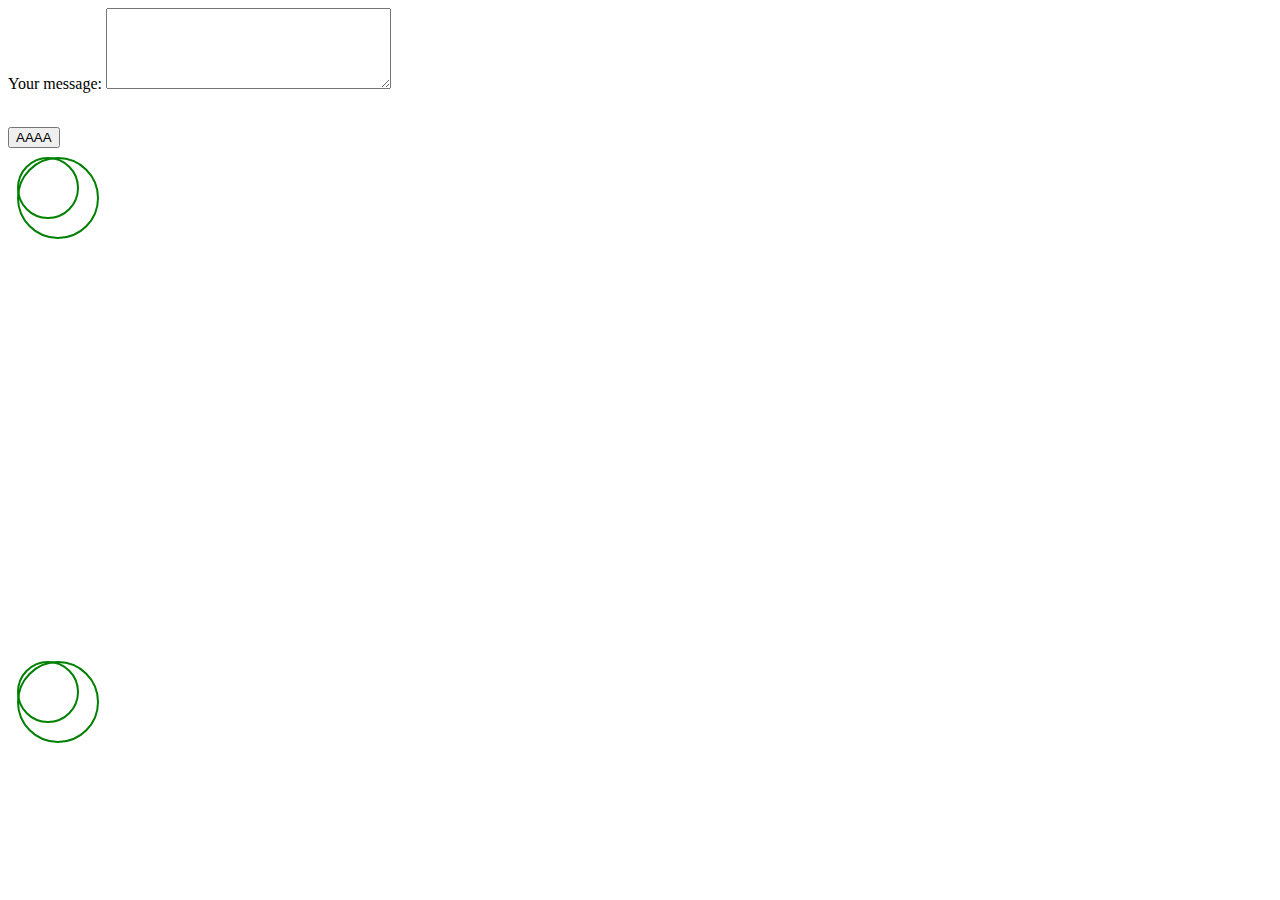
==== index.html @ 793b1c3a "Update and rename Index.html to index.html" ====
<!DOCTYPE html>
<html lang="en">
  <head>
    <title>SVG lib test</title>
    <meta charset="UTF-8" />
    <style>
      circle {
        fill: none;
        stroke:green;
        stroke-width:2;
      }
      polyline {
        fill: none;
        stroke:red;
        stroke-width:2;
      }
    </style>
      </head>

  <body>
    <label for="message">Your message:</label>
    <textarea id="message" name="message" rows="5" cols="33"></textarea>
    <p ID="Label1"></p>
    <br>
    
    <button>AAAA</button>

    <br>
    <svg width="1500" height="500" class="js-svg1">
      <circle cx="50" cy="50" r="40" stroke="green" stroke-width="4" fill="yellow" />      
      <circle cx="40" cy="40" r="30" stroke="red" stroke-width="4" fill="yellow" />
    </svg>  

    <svg width="100" height="100">
      <circle cx="50" cy="50" r="40" stroke="green" stroke-width="4" fill="yellow" />      
      <circle cx="40" cy="40" r="30" stroke="red" stroke-width="4" fill="yellow" />
    </svg>  
    
    <script src="minimum-curvature.js"></script>
    <script src="index.js"></script>
    
  </body>

</html>
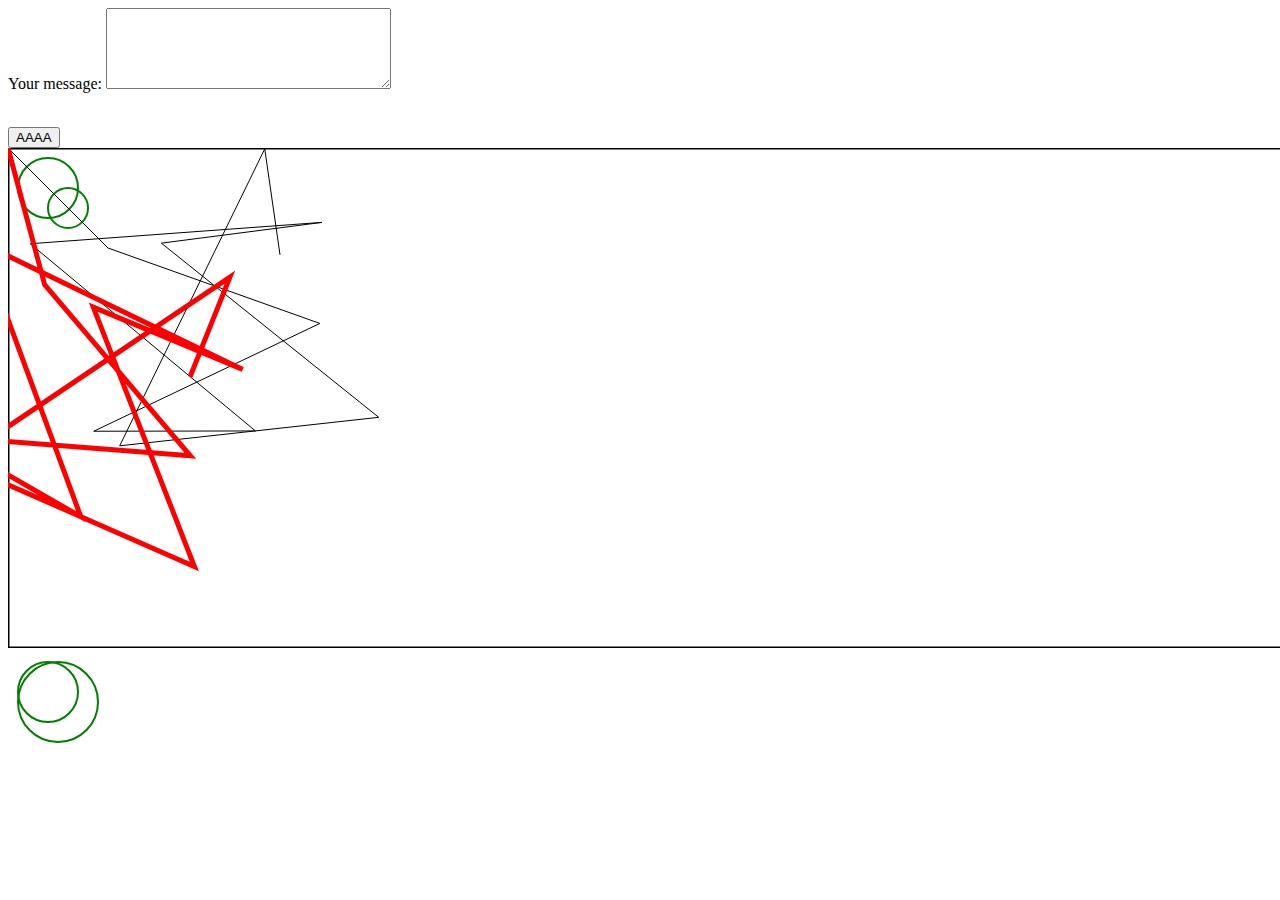
==== commit ee5099a6: "Update index.html" ====
--- a/index.html
+++ b/index.html
@@ -36,7 +36,7 @@
       <circle cx="40" cy="40" r="30" stroke="red" stroke-width="4" fill="yellow" />
     </svg>  
     
-    <script src="minimum-curvature.js"></script>
+    
     <script src="index.js"></script>
     
   </body>
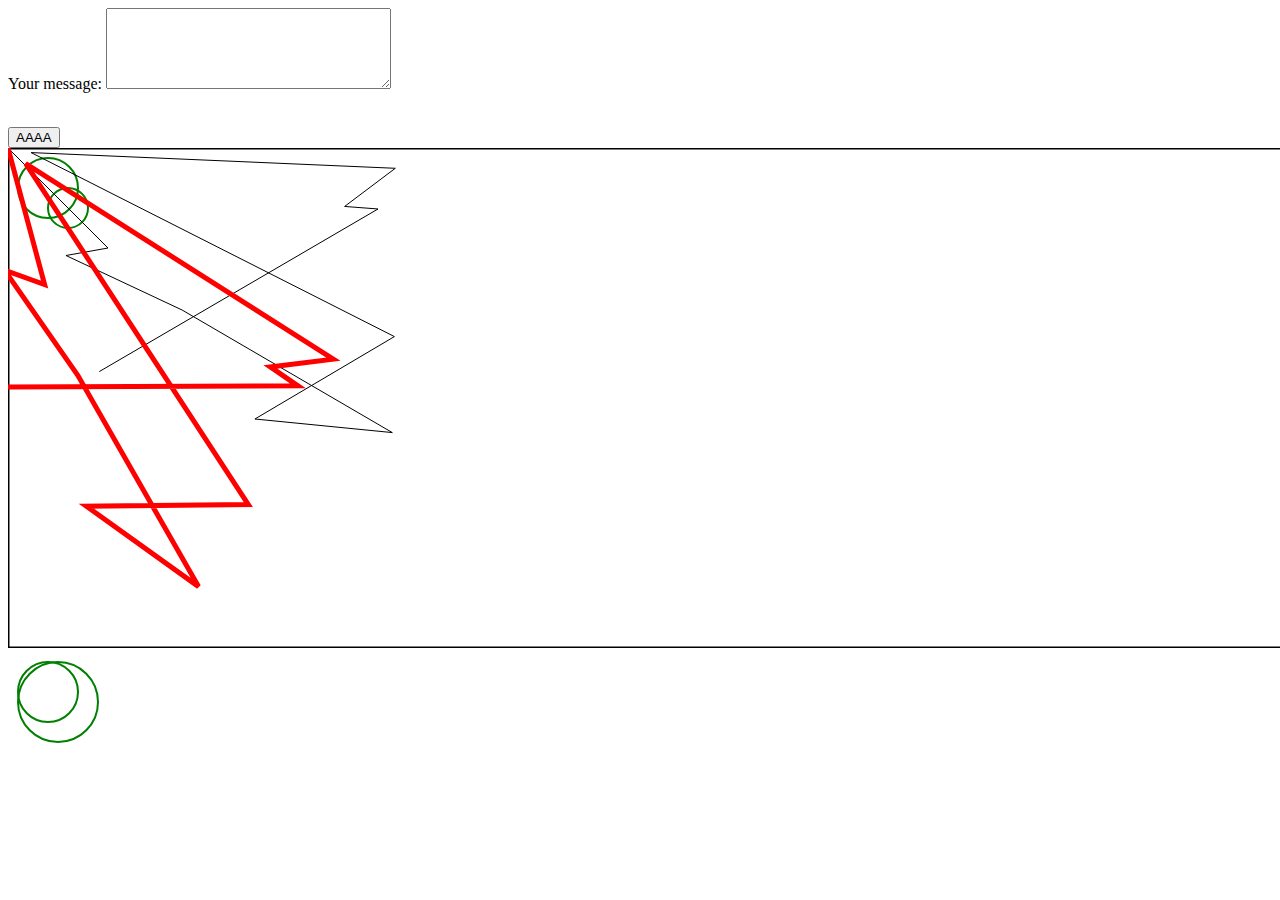
==== commit 25f96327: "Add files via upload" ====
--- a/index.html
+++ b/index.html
@@ -41,4 +41,4 @@
     
   </body>
 
-</html>
+</html>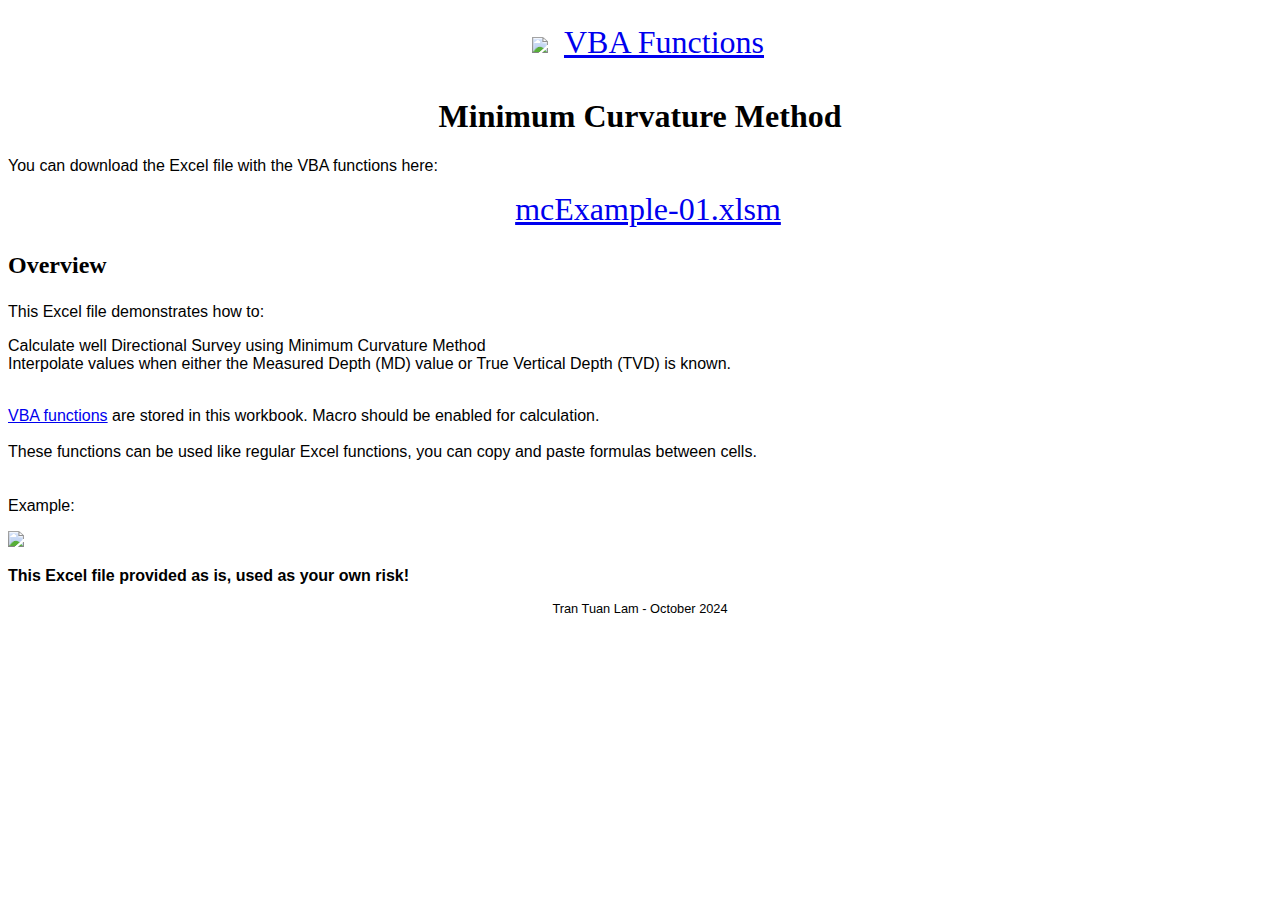
==== commit b14d11f6: "Add files via upload" ====
--- a/index.html
+++ b/index.html
@@ -1,44 +1,48 @@
-<!DOCTYPE html>
-<html lang="en">
-  <head>
-    <title>SVG lib test</title>
-    <meta charset="UTF-8" />
-    <style>
-      circle {
-        fill: none;
-        stroke:green;
-        stroke-width:2;
-      }
-      polyline {
-        fill: none;
-        stroke:red;
-        stroke-width:2;
-      }
-    </style>
-      </head>
-
-  <body>
-    <label for="message">Your message:</label>
-    <textarea id="message" name="message" rows="5" cols="33"></textarea>
-    <p ID="Label1"></p>
-    <br>
-    
-    <button>AAAA</button>
-
-    <br>
-    <svg width="1500" height="500" class="js-svg1">
-      <circle cx="50" cy="50" r="40" stroke="green" stroke-width="4" fill="yellow" />      
-      <circle cx="40" cy="40" r="30" stroke="red" stroke-width="4" fill="yellow" />
-    </svg>  
-
-    <svg width="100" height="100">
-      <circle cx="50" cy="50" r="40" stroke="green" stroke-width="4" fill="yellow" />      
-      <circle cx="40" cy="40" r="30" stroke="red" stroke-width="4" fill="yellow" />
-    </svg>  
-    
-    
-    <script src="index.js"></script>
-    
-  </body>
-
+<!DOCTYPE html>
+<html lang="en">
+  <head>
+    <meta charset="UTF-8">
+    <meta name="viewport" content="width=device-width, initial-scale=1.0">
+    <title>Minimum Curvature Method</title>
+    <link rel="stylesheet" href="styles.css">
+  </head>
+
+  <body>
+    <div class="header">
+      <div class="section">
+        <a class="home" href="index.html"><img class="home-icon" src="files/icon/icons8-home-50.png"></a>
+        <!-- <a class="help" href="help.html">Help</a> -->
+        <a class="about" href="VBAFunctions.html">VBA Functions</a>
+      </div>
+    </div>
+    <div>
+      <h1 class="title">Minimum Curvature Method</h1>
+      <div id="main" class="main">
+        <div>
+          <p>You can download the Excel file with the VBA functions here:</p>
+        </div>
+        <a href="files/mcExample-01.xlsx" download  id="excel" class="excel">mcExample-01.xlsm</a>
+        <h3>Overview</h3>
+        <p>
+          This Excel file demonstrates how to: 
+          <li>
+          Calculate well Directional Survey using Minimum Curvature Method 
+        </li>
+        <li>Interpolate values when either the Measured Depth (MD) value or True Vertical Depth (TVD) is known.</li>
+          
+ <br>
+        </p>
+        <p>
+          <a class="vba-link" href="VBAFunctions.html">VBA functions</a> are stored in this workbook. Macro should be enabled for calculation. <br> <br>
+          These functions can be used like regular Excel functions, you can copy and paste formulas between cells. <br> <br>
+          <br>Example:
+        </p>
+        <img class="pic1" src="files/images/example table.jpg">
+
+        <p><b>This Excel file provided as is, used as your own risk!</b></p>
+      </div>
+    </div>
+    <p class="author">Tran Tuan Lam - October 2024</p>
+    <script src="script.js"></script>
+  </body>
 </html>--- a/styles.css
+++ b/styles.css
@@ -0,0 +1,115 @@
+p {
+  font-family: Verdana, Geneva, Tahoma, sans-serif;
+  font-size: 1.rem;
+  display: block;
+  margin-top: 1rem;
+  margin-bottom: 1rem;
+  margin-left: 0;
+  margin-right: 0;
+
+}
+
+li{
+  font-family: Verdana, Geneva, Tahoma, sans-serif;  
+}
+h2, h3, h4, h5 {
+  font-size: 1.5rem;
+}
+
+.title {
+  font-size: 2rem;
+  display: flex;
+  flex-direction: row;
+  justify-content: center;
+}
+
+.section, .excel {
+  display: flex;
+  flex-direction: row;
+  justify-content: center;
+}
+
+a {
+  font-size: 2rem;
+  margin-top: 1rem;
+  margin-bottom: 1rem;
+  margin-left: 1rem;
+  margin-right: 0;
+}
+
+.pic1, .pic3 {
+  max-width: 60%;
+}
+
+.pic2 {
+  max-width: 60%;
+}
+
+.sidenote{
+  text-align: center;
+}
+
+.warning {
+  font-size: 1.8rem;
+  text-align: center;
+}
+
+.author {
+  font-size: 0.8rem;
+  text-align: center;
+}
+
+table {
+  font-size: 1.2rem;
+  border-collapse: collapse;
+  width: 100%; 
+
+}
+
+td, th {
+  border: 2px solid #000000;
+  /* border-bottom: 2px solid #000000; */
+  font-family: Verdana, Geneva, Tahoma, sans-serif; 
+  font-size: 1.0rem;
+  
+  max-width: 50%;
+  text-align: left;
+  padding: 8px;
+}
+
+/* td:last-child, th:last-child {
+  border-right: none;
+} */
+
+
+.pic1-about {
+  max-width: 60%;
+}
+
+.pic2-about {
+  max-width: 80%;
+}
+
+ul {
+  font-size: 1rem;
+}
+
+.ref {
+  font-size: 1rem;
+  margin-left: 5px;
+}
+
+.vba-link {
+  font-size: 1rem;
+  margin-left: 0;
+}
+
+.home-icon {
+  max-width: 1em;
+  align-items: center;
+}
+
+.courier{
+  font-family: monospace;
+  font-size: 1.1rem;
+}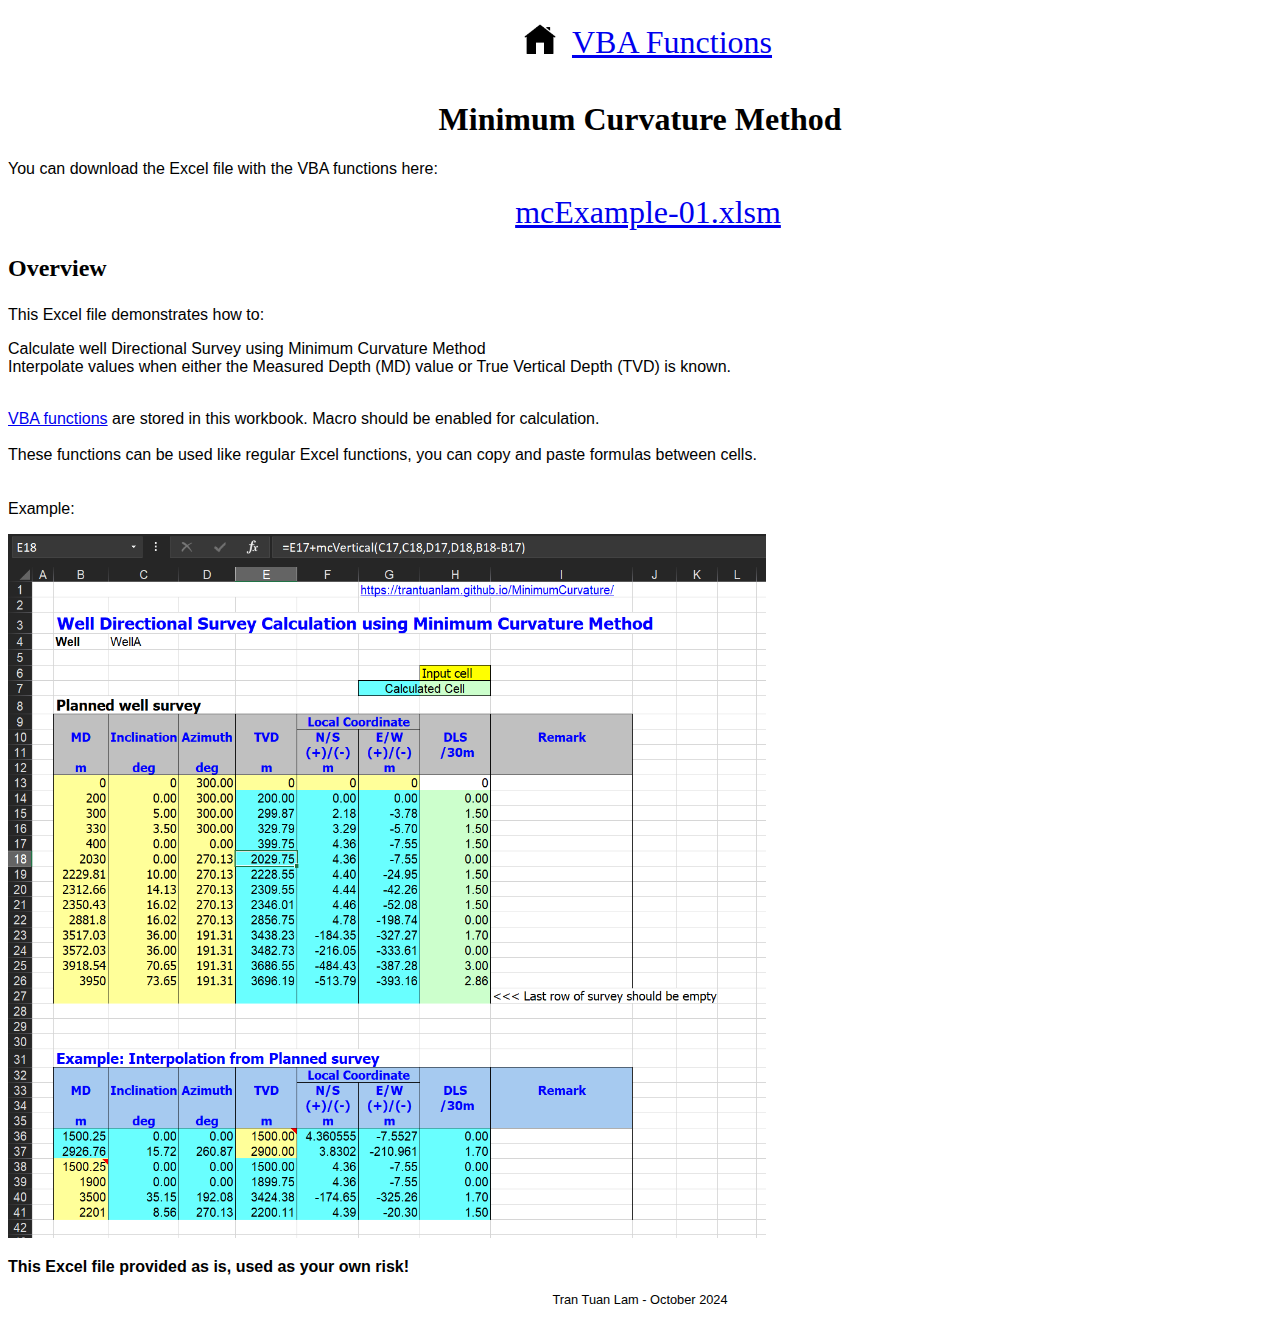
==== commit b1e9bbcd: "Update index.html" ====
--- a/index.html
+++ b/index.html
@@ -21,7 +21,7 @@
         <div>
           <p>You can download the Excel file with the VBA functions here:</p>
         </div>
-        <a href="files/mcExample-01.xlsx" download  id="excel" class="excel">mcExample-01.xlsm</a>
+        <a href="files/mcExample-01.xlsm" download  id="excel" class="excel">mcExample-01.xlsm</a>
         <h3>Overview</h3>
         <p>
           This Excel file demonstrates how to: 
@@ -45,4 +45,4 @@
     <p class="author">Tran Tuan Lam - October 2024</p>
     <script src="script.js"></script>
   </body>
-</html>+</html>
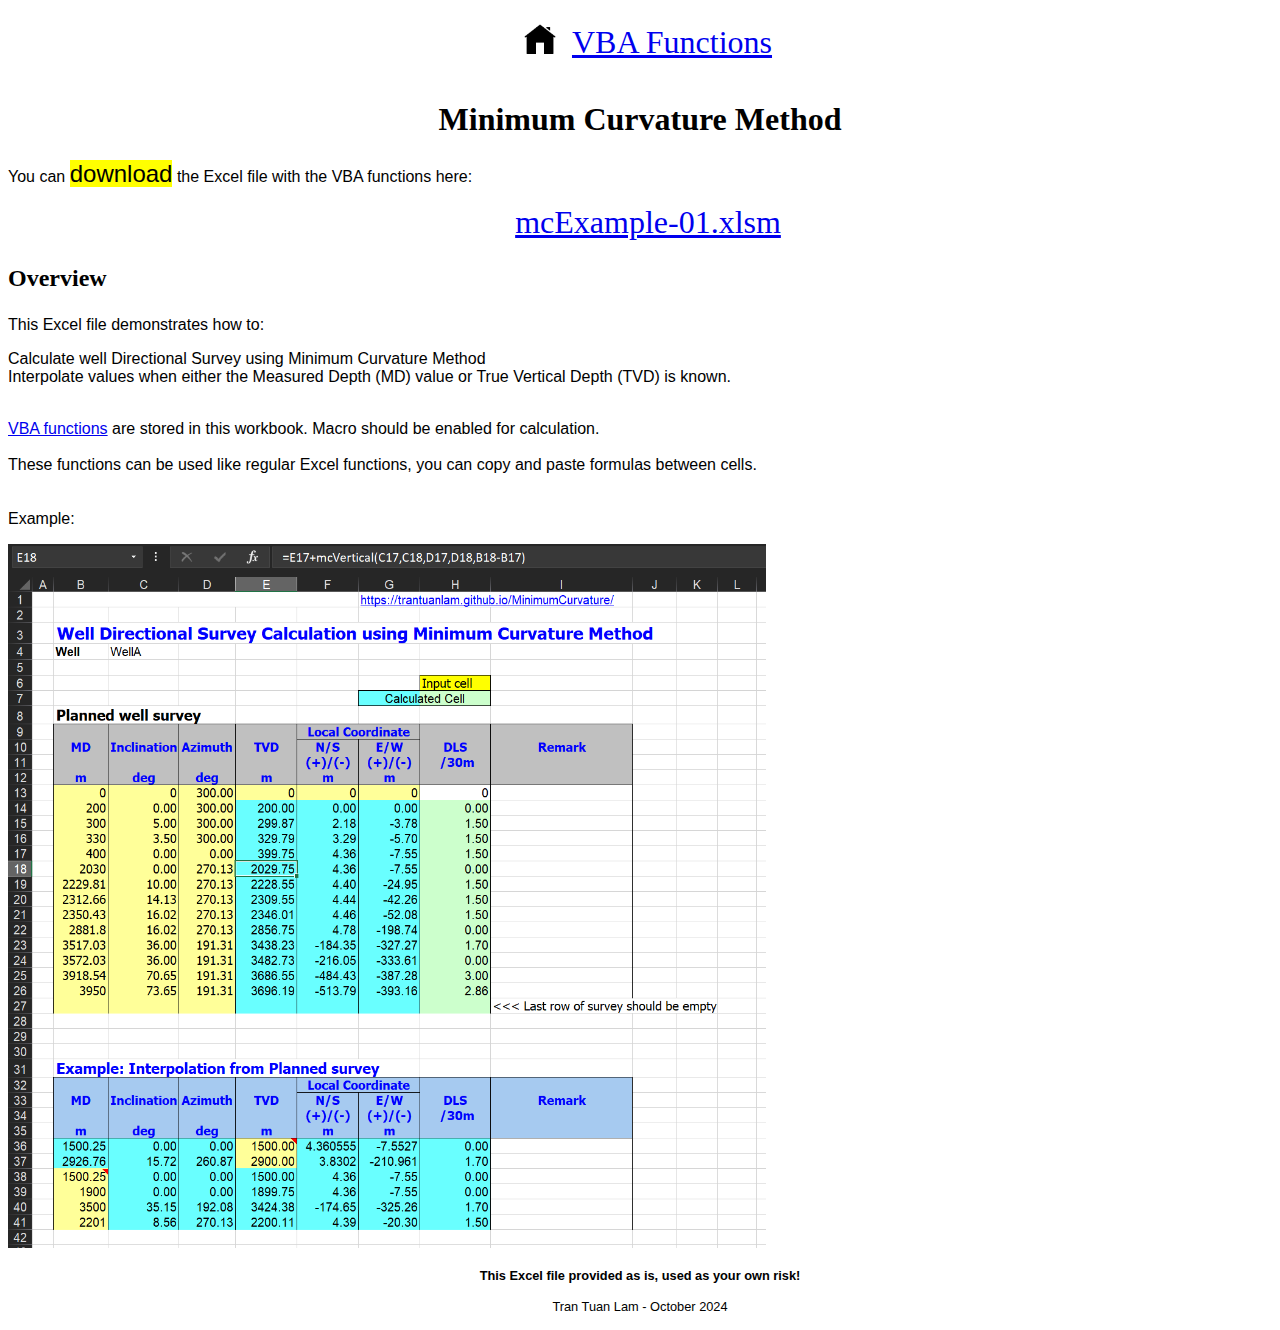
==== commit 9cbf4714: "Add files via upload" ====
--- a/index.html
+++ b/index.html
@@ -19,7 +19,7 @@
       <h1 class="title">Minimum Curvature Method</h1>
       <div id="main" class="main">
         <div>
-          <p>You can download the Excel file with the VBA functions here:</p>
+          <p>You can <span class="hightlight1">download</span> the Excel file with the VBA functions here:</p>
         </div>
         <a href="files/mcExample-01.xlsm" download  id="excel" class="excel">mcExample-01.xlsm</a>
         <h3>Overview</h3>
@@ -39,10 +39,10 @@
         </p>
         <img class="pic1" src="files/images/example table.jpg">
 
-        <p><b>This Excel file provided as is, used as your own risk!</b></p>
+        <p class="author"><b>This Excel file provided as is, used as your own risk!</b></p>
       </div>
     </div>
     <p class="author">Tran Tuan Lam - October 2024</p>
     <script src="script.js"></script>
   </body>
-</html>
+</html>--- a/styles.css
+++ b/styles.css
@@ -112,4 +112,10 @@
 .courier{
   font-family: monospace;
   font-size: 1.1rem;
+}
+
+.hightlight1{
+  font-size: 1.5rem;  
+  background-color:yellow;"
+  font-weight: bold;
 }